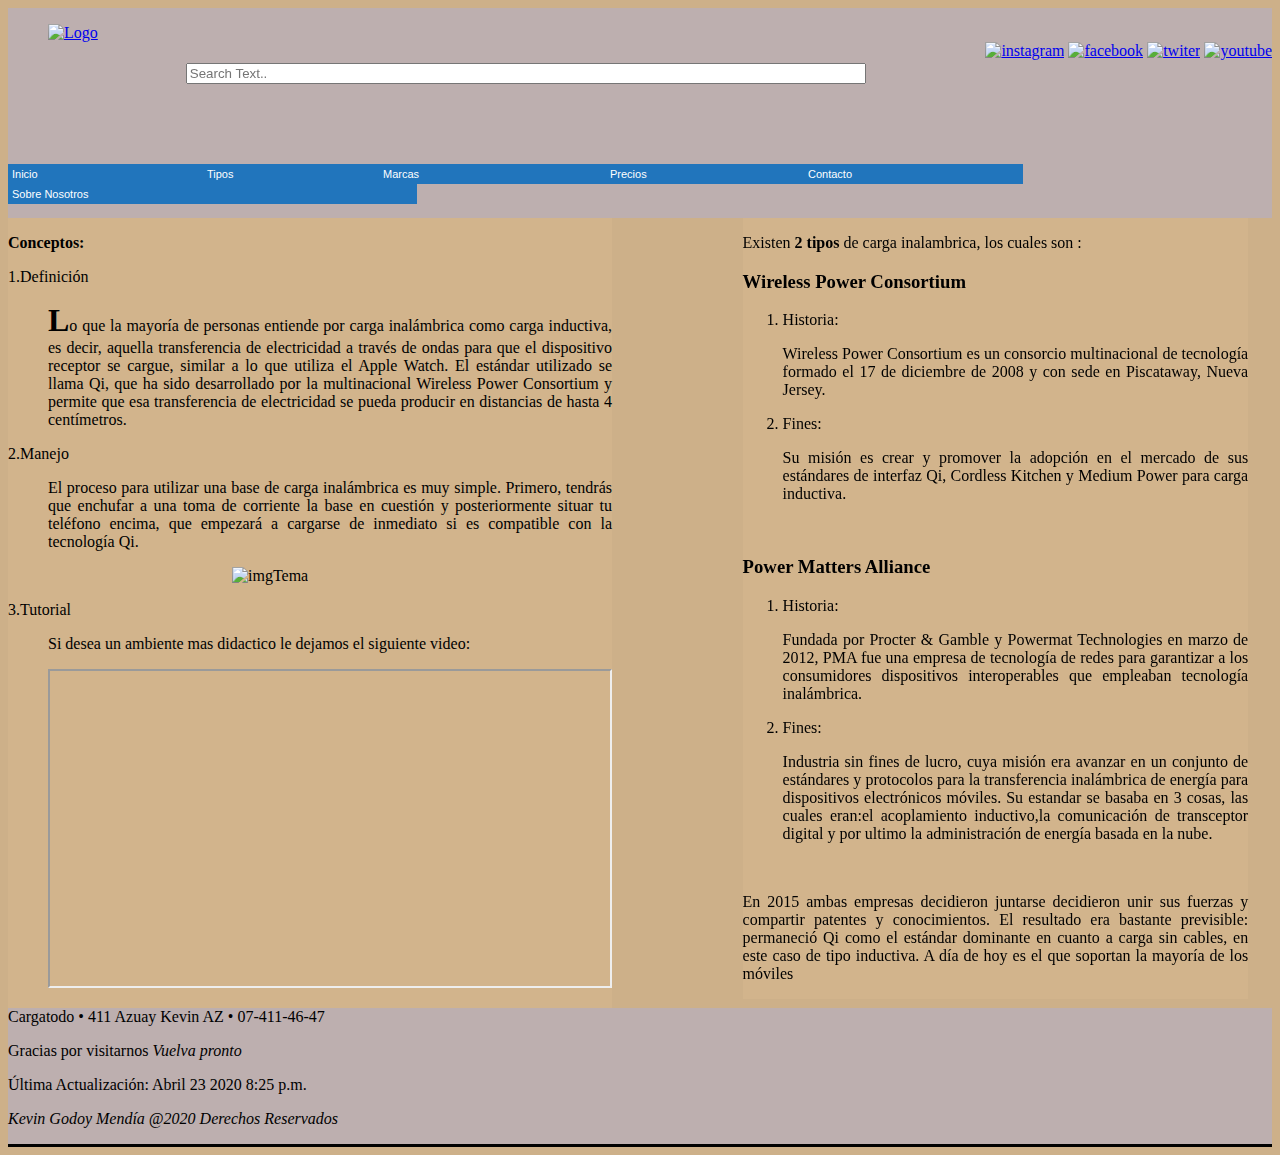
==== index1.html @ 935502f4 "Add files via upload" ====
<!DOCTYPE html>
<html lang="es">
    <head>
        <meta name="keywords" content="Kevin Godoy,Wireless,Cargadores"/>
        <meta charset="utf-8" /> <!-- dar el formato utf-8 a nuestra pagina -->
        <title>Practica CSS</title>
        <link rel="stylesheet" href="ArquitecturaIndex1.css" type="text/css" />
    </head>
    <body>
        <header >
            <div class="logo">
                <blockquote cite='https://www.ups.edu.ec/sede-cuenca'>
                        
                    <a href="https://www.ups.edu.ec/sede-cuenca"><img src="https://www.pequeciencia.ups.edu.ec/imgcontenidos/2-3_Logo%20UPS.png" height="100" width="250" alt="Logo" /></a>
                   
                </blockquote> 
            </div>
                <div class="redes">
                    <nav>
                        <a href="https://www.instagram.com/?hl=es-la"><img src="https://es.logodownload.org/wp-content/uploads/2018/10/instagram-logo1.png" height="50" width="50" alt="instagram"/></a> 
                        <a href="https://www.facebook.com/"><img src="https://w7.pngwing.com/pngs/804/148/png-transparent-social-media-facebook-computer-icons-logo-facebook-outline-facebook-logo-blue-angle-white.png" height="50" width="50" alt="facebook"/></a> 
                        <a href="https://www.twitter.com/"><img src="https://image.flaticon.com/icons/png/512/23/23681.png" height="50" width="50" alt="twiter"/></a> 
                        <a href="https://www.youtube.com/"><img src="https://gruponuno.com/wp-content/uploads/2018/09/logo-youtube-png-clipart-11.png" height="50" width="50" alt="youtube"/></a> 
                    </nav>
                </div>

                <div class="buscar">
                    <input placeholder="Search Text.." type="search" style="
                          margin-top: 55px;
                          margin-left: 48px;
                          width: 680px;
        
                    ">
                
                </div>
                <ul id="button" style="margin-top:80px;">
                    <li><a href="index.html" style="width: 187px;">Inicio</a></li>
                     <li><a href="index1.html" style="width: 168px; ">Tipos</a></li>
                     <li><a href="index2.html"style="width: 219px;">Marcas</a></li>
                     <li><a href="index3.html"style="width: 190px;">Precios</a></li>
                     <li><a href="index4.html" style="width: 211px;">Contacto</a></li>
                     <li><a href="index5.html" style="width: 401px;">Sobre Nosotros</a></li>
                     </ul>
             <br>
             <br>
             <br>

             <aside id="informacion"> 
                <article>
                    <p><strong>Conceptos:</strong></p>
                    <dl>
                       <dt>1.Definición</dt>
                       <dd><p><strong style="font-size:2rem;">L</strong>o que la mayoría de personas entiende por carga inalámbrica como carga inductiva, es decir, aquella transferencia de electricidad a través de ondas para que el dispositivo receptor se cargue, similar a lo que utiliza el Apple Watch.
                           El estándar utilizado se llama Qi, que ha sido desarrollado por la multinacional Wireless Power Consortium y permite que esa transferencia de electricidad se pueda producir en distancias de hasta 4 centímetros.</p></dd>
                       <dt>2.Manejo</dt>
                       <dd><p>El proceso para utilizar una base de carga inalámbrica es muy simple. Primero, tendrás que enchufar a una toma de corriente la base en cuestión y posteriormente situar tu teléfono encima, que empezará a cargarse de inmediato si es compatible con la tecnología Qi.</p></dd>
                       <dd><img id="img1" src="https://www.adslzone.net/app/uploads-adslzone.net/2019/02/carga-inalambrica.jpg" width="200" height="200"  alt="imgTema"/> </p></dd>
                       <dt>3.Tutorial</dt>
                       <dd><p>Si desea un ambiente mas didactico le dejamos el siguiente video:</p></dd>
                       <dd><p>
                       <iframe width="560" height="315" src="https://www.youtube.com/embed/FuktvO44m8I"  allow="accelerometer; autoplay; encrypted-media; gyroscope; picture-in-picture" allowfullscreen></iframe>
                       </p></dd>
                   
                </article>
            </aside>
           
            <aside id="informacion1"> 
                
                <article>
                    <p>Existen <strong>2 tipos</strong> de carga inalambrica, los cuales son :</p>
                    <h3>Wireless Power Consortium</h3>
                    <ol>
                        <li>Historia:<br>
                        <p>Wireless Power Consortium es un consorcio multinacional de tecnología formado el 17 de diciembre de 2008 y con sede en Piscataway, Nueva Jersey.</p></li> 
                        <li>Fines:<br>
                        <p>Su misión es crear y promover la adopción en el mercado de sus estándares de interfaz Qi, Cordless Kitchen y Medium Power para carga inductiva.</p></li>
                        </ol> 
               
                <br>
                
               
                    <h3>Power Matters Alliance</h3>
                   <ol>
                    <li>Historia:
                    <p>Fundada por Procter & Gamble y Powermat Technologies en marzo de 2012, PMA fue una empresa de tecnología de redes para garantizar a los consumidores dispositivos interoperables que empleaban tecnología inalámbrica.</p></li> 
                    <li>Fines:
                    <p>Industria sin fines de lucro, cuya misión era avanzar en un conjunto de estándares y protocolos para la transferencia inalámbrica de energía para dispositivos electrónicos móviles.
                      Su estandar se basaba en 3 cosas, las cuales eran:el acoplamiento inductivo,la comunicación de transceptor digital y por ultimo la administración de energía basada en la nube.  
                    </p></li>
                </ol> 
                <br>
                <p>En 2015 ambas empresas decidieron juntarse decidieron unir sus fuerzas y compartir patentes y conocimientos. El resultado era bastante previsible: permaneció Qi como el estándar dominante en cuanto a carga sin cables, en este caso de tipo inductiva. A día de hoy es el que soportan la mayoría de los móviles
            
                </p>
            </article>
            </aside>
        </header>
    </body>
      <footer id="piepagina">
         Cargatodo &#8226; 411 Azuay Kevin AZ  &#8226; 07-411-46-47<br>
        <p>Gracias por visitarnos <em>Vuelva pronto</em></p>
        <p>Última Actualización:
        <time datetime="2020-04-23">Abril 23 2020 8:25 p.m.</time></p>
        <p><cite>Kevin Godoy Mendía @2020 Derechos Reservados</cite></p>
    </footer>
</html>
---- ArquitecturaIndex1.css ----
.logo{
    float: left;
}
header{
background-color:#bdafaf;
}
.buscar{
    width: 60%;
    display:inline-block;
    
}
.redes{
    float: right;
    margin-top: 34px;
}
input,label{
    float: none;
    width: 100px;
}
body{
    background:#bd9764c2;
}
#button {
    padding: 0;
    
}
#button li {
    display: inline;
    
}
#button li a {
    font-family: Arial;
    font-size: 11px;
    text-decoration: none;
    float: left;
    padding: 4px;
    background-color: #2175bc;
    color: #fff;
    text-align: justify;
}
#img1{
    margin-left: 184px;
}
#informacion1{
text-align: justify;
margin-left: 229px;
}
aside{
float:right;
width: 40%;
}
aside,article{
float: left;
text-align: justify;
background-color: tan;
}
#piepagina{
    margin-top:0px;
    clear: both;
    border: rgb(86, 87, 143);
    padding: 0px;
    border-bottom: outset;
    border-color: darkslategrey;
}
footer{
   background-color: #bdafaf;
}
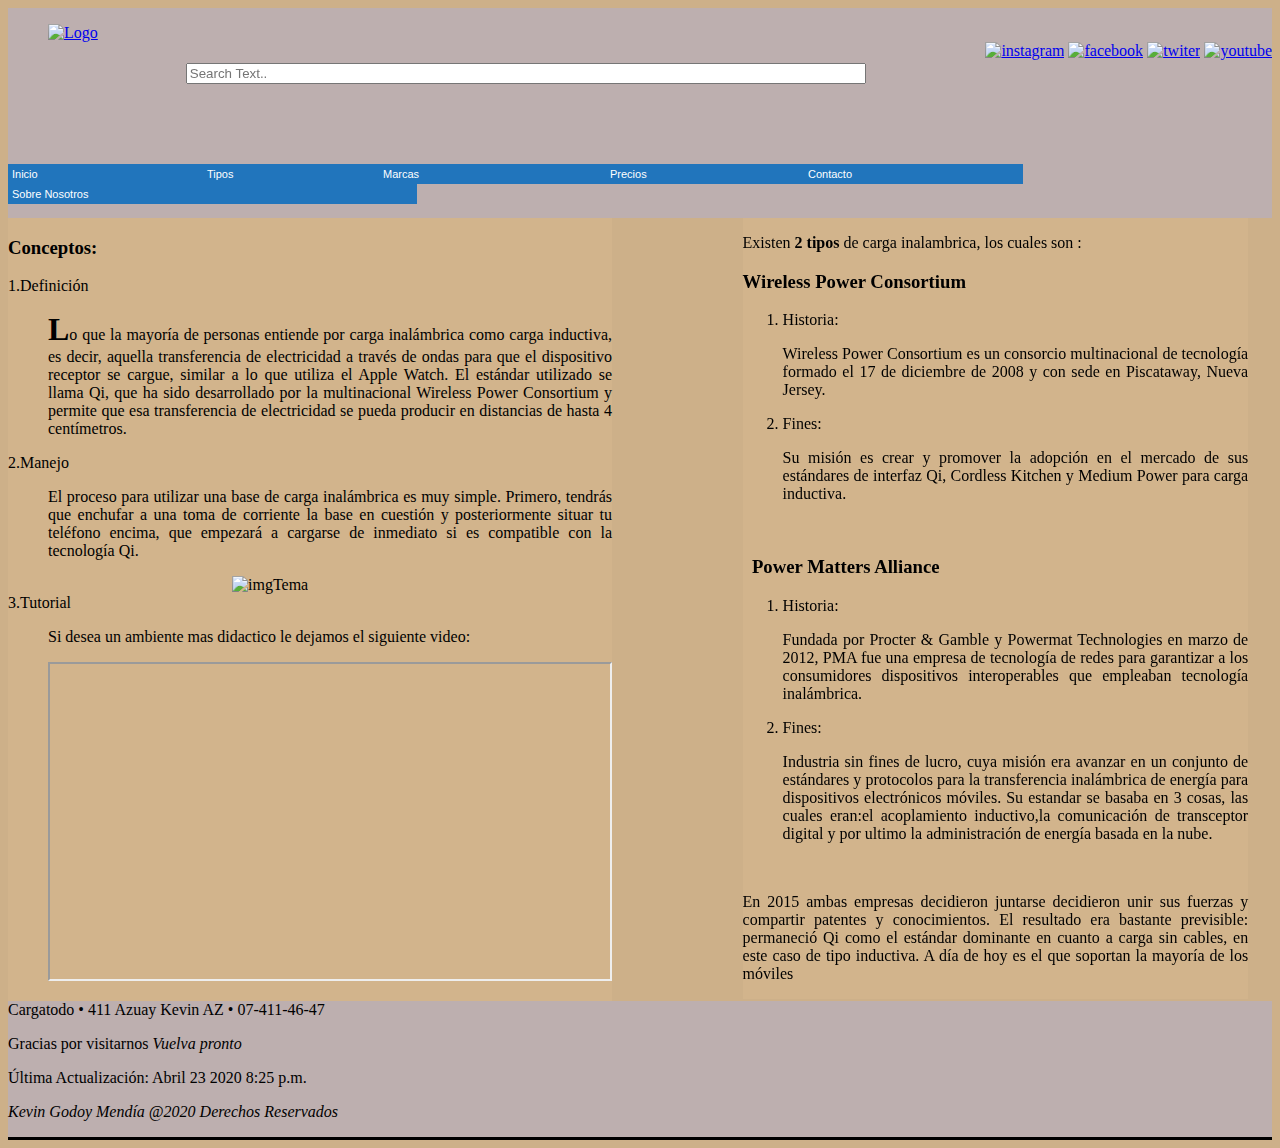
==== commit de8e32b9: "Add files via upload" ====
--- a/index1.html
+++ b/index1.html
@@ -36,8 +36,8 @@
                 <ul id="button" style="margin-top:80px;">
                     <li><a href="index.html" style="width: 187px;">Inicio</a></li>
                      <li><a href="index1.html" style="width: 168px; ">Tipos</a></li>
-                     <li><a href="index2.html"style="width: 219px;">Marcas</a></li>
-                     <li><a href="index3.html"style="width: 190px;">Precios</a></li>
+                     <li><a href="index2.html" style="width: 219px;">Marcas</a></li>
+                     <li><a href="index3.html" style="width: 190px;">Precios</a></li>
                      <li><a href="index4.html" style="width: 211px;">Contacto</a></li>
                      <li><a href="index5.html" style="width: 401px;">Sobre Nosotros</a></li>
                      </ul>
@@ -47,20 +47,20 @@
 
              <aside id="informacion"> 
                 <article>
-                    <p><strong>Conceptos:</strong></p>
+                    <h3>Conceptos:</h3>
                     <dl>
                        <dt>1.Definición</dt>
                        <dd><p><strong style="font-size:2rem;">L</strong>o que la mayoría de personas entiende por carga inalámbrica como carga inductiva, es decir, aquella transferencia de electricidad a través de ondas para que el dispositivo receptor se cargue, similar a lo que utiliza el Apple Watch.
                            El estándar utilizado se llama Qi, que ha sido desarrollado por la multinacional Wireless Power Consortium y permite que esa transferencia de electricidad se pueda producir en distancias de hasta 4 centímetros.</p></dd>
                        <dt>2.Manejo</dt>
                        <dd><p>El proceso para utilizar una base de carga inalámbrica es muy simple. Primero, tendrás que enchufar a una toma de corriente la base en cuestión y posteriormente situar tu teléfono encima, que empezará a cargarse de inmediato si es compatible con la tecnología Qi.</p></dd>
-                       <dd><img id="img1" src="https://www.adslzone.net/app/uploads-adslzone.net/2019/02/carga-inalambrica.jpg" width="200" height="200"  alt="imgTema"/> </p></dd>
+                       <dd><img id="img1" src="https://www.adslzone.net/app/uploads-adslzone.net/2019/02/carga-inalambrica.jpg" width="200" height="200"  alt="imgTema"/></dd>
                        <dt>3.Tutorial</dt>
                        <dd><p>Si desea un ambiente mas didactico le dejamos el siguiente video:</p></dd>
                        <dd><p>
                        <iframe width="560" height="315" src="https://www.youtube.com/embed/FuktvO44m8I"  allow="accelerometer; autoplay; encrypted-media; gyroscope; picture-in-picture" allowfullscreen></iframe>
-                       </p></dd>
-                   
+                       </p></dd> 
+                    </dl>
                 </article>
             </aside>
            
@@ -79,7 +79,7 @@
                 <br>
                 
                
-                    <h3>Power Matters Alliance</h3>
+                    <h3> &nbsp; Power Matters Alliance</h3>
                    <ol>
                     <li>Historia:
                     <p>Fundada por Procter & Gamble y Powermat Technologies en marzo de 2012, PMA fue una empresa de tecnología de redes para garantizar a los consumidores dispositivos interoperables que empleaban tecnología inalámbrica.</p></li> 
@@ -95,12 +95,13 @@
             </article>
             </aside>
         </header>
+        <footer id="piepagina">
+            Cargatodo &#8226; 411 Azuay Kevin AZ  &#8226; 07-411-46-47<br>
+           <p>Gracias por visitarnos <em>Vuelva pronto</em></p>
+           <p>Última Actualización:
+           <time datetime="2020-04-23">Abril 23 2020 8:25 p.m.</time></p>
+           <p><cite>Kevin Godoy Mendía @2020 Derechos Reservados</cite></p>
+       </footer>
     </body>
-      <footer id="piepagina">
-         Cargatodo &#8226; 411 Azuay Kevin AZ  &#8226; 07-411-46-47<br>
-        <p>Gracias por visitarnos <em>Vuelva pronto</em></p>
-        <p>Última Actualización:
-        <time datetime="2020-04-23">Abril 23 2020 8:25 p.m.</time></p>
-        <p><cite>Kevin Godoy Mendía @2020 Derechos Reservados</cite></p>
-    </footer>
+  
 </html>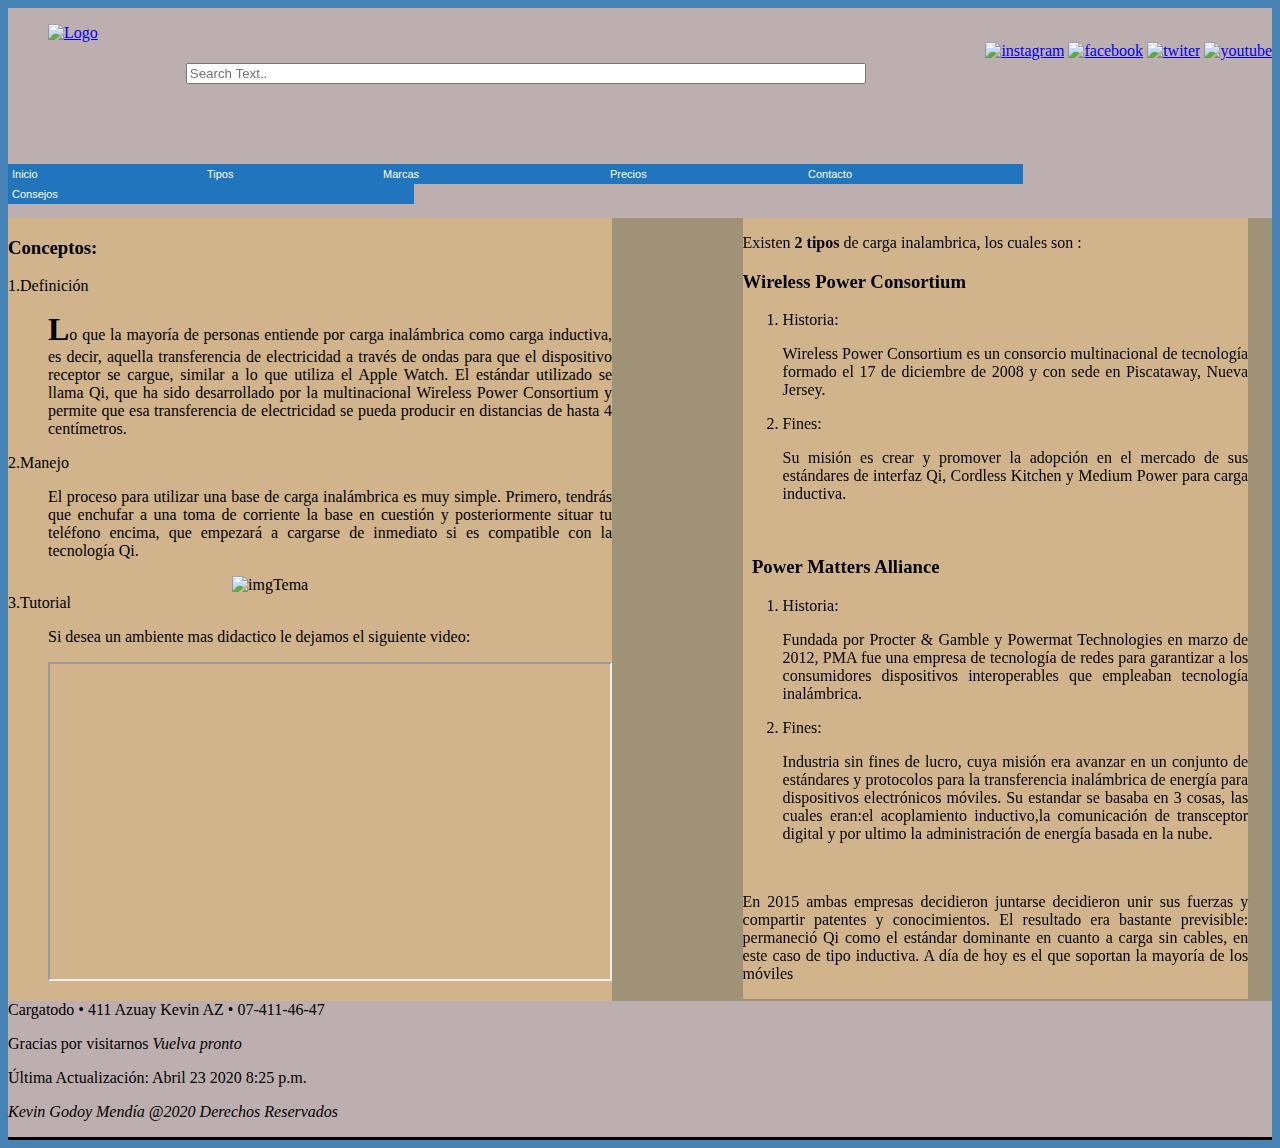
==== commit 77b20ab5: "Add files via upload" ====
--- a/index1.html
+++ b/index1.html
@@ -1,5 +1,5 @@
 <!DOCTYPE html>
-<html lang="es">
+<html lang="es" style="background: steelblue;">
     <head>
         <meta name="keywords" content="Kevin Godoy,Wireless,Cargadores"/>
         <meta charset="utf-8" /> <!-- dar el formato utf-8 a nuestra pagina -->
@@ -39,7 +39,7 @@
                      <li><a href="index2.html" style="width: 219px;">Marcas</a></li>
                      <li><a href="index3.html" style="width: 190px;">Precios</a></li>
                      <li><a href="index4.html" style="width: 211px;">Contacto</a></li>
-                     <li><a href="index5.html" style="width: 401px;">Sobre Nosotros</a></li>
+                     <li><a href="index5.html" style="width: 398px;">Consejos</a></li>
                      </ul>
              <br>
              <br>
